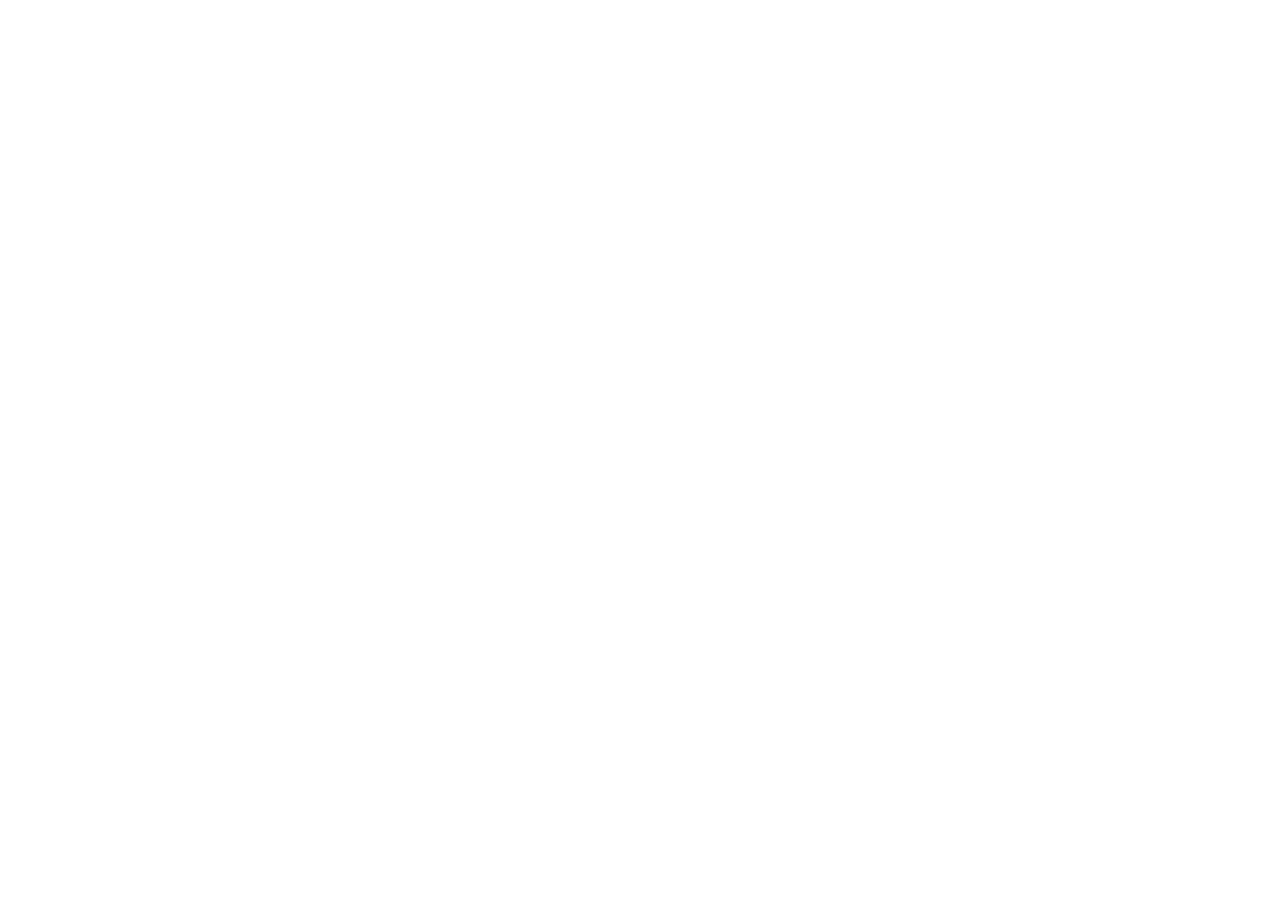
==== index.html @ 690aa9f1 "Add style sheet, RPS button html" ====
<!DOCTYPE html>
<html lang="en">
<head>
    <meta charset="UTF-8">
    <meta name="viewport" content="width=device-width, initial-scale=1.0">
    <title>Document</title>
    <link rel="stylesheet" href="./style.css">
</head>
<body>
    <div id="rock"></div>
    <div id="paper"></div>
    <div id="scissors"></div>
    <script src="rpsJS.js"></script>
</body>
</html>
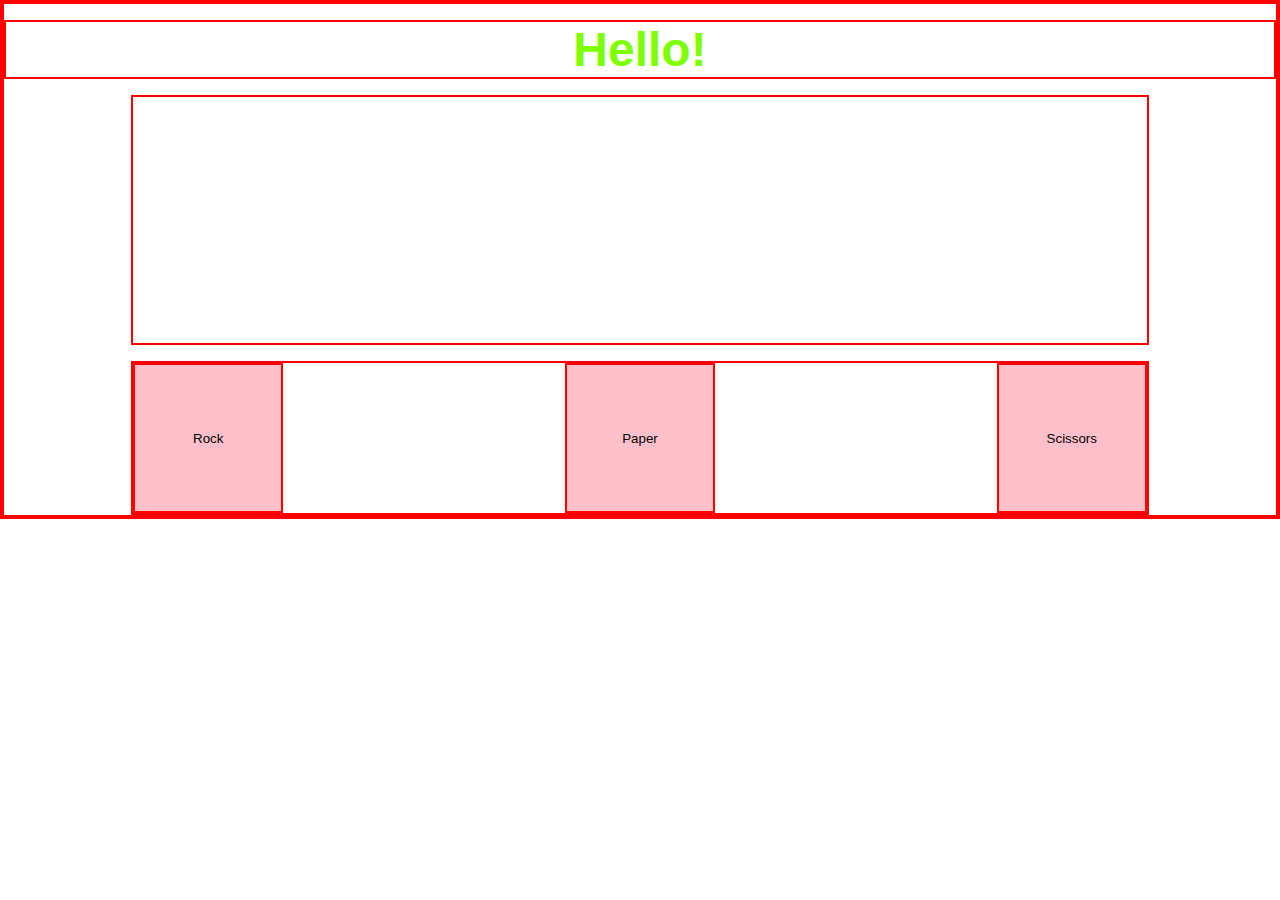
==== commit a25630e0: "Dude it's 4am you think I've kept track?" ====
--- a/index.html
+++ b/index.html
@@ -7,9 +7,13 @@
     <link rel="stylesheet" href="./style.css">
 </head>
 <body>
-    <div id="rock"></div>
-    <div id="paper"></div>
-    <div id="scissors"></div>
-    <script src="rpsJS.js"></script>
+    <h1>Hello!</h1>
+    <div id="status"></div>
+    <div class="buttonContainer">
+        <button id="rock" type="button">Rock</button>
+        <button id="paper" type="button">Paper</button>
+        <button id="scissors" type="button">Scissors</button>
+    </div>
+    <!-- <script src="rpsJS.js"></script> -->
 </body>
 </html>--- a/style.css
+++ b/style.css
@@ -0,0 +1,58 @@
+* {
+    margin: 0px;
+    padding: 0px;
+    font-family: Arial, Helvetica, sans-serif;
+    box-sizing: border-box;
+    border: 2px solid red;
+}
+
+h1 {
+    margin: 16px 0px;
+    text-align: center;
+    font-size: 48px;
+    color:chartreuse;
+}
+
+#status {
+    height: 250px;
+    width: 80%;
+    margin: 16px auto;
+}
+
+#counter {
+    width: 50%;
+    height: 50px;
+    color: greenyellow;
+    font-size: 36
+}
+
+#rock {
+    width: 150px;
+    height: 150px;
+    background-color: pink;
+}
+
+#paper {
+    width: 150px;
+    height: 150px;
+    background-color: pink;
+}
+
+#scissors {
+    width: 150px;
+    height: 150px;
+    background-color: pink;
+}
+
+.buttonContainer {
+    display: flex;
+    width: 80%;
+    margin: auto;
+    justify-content: space-between;
+    align-items: center;
+}
+
+.onPress {
+    scale: 1.1;
+    transition:
+}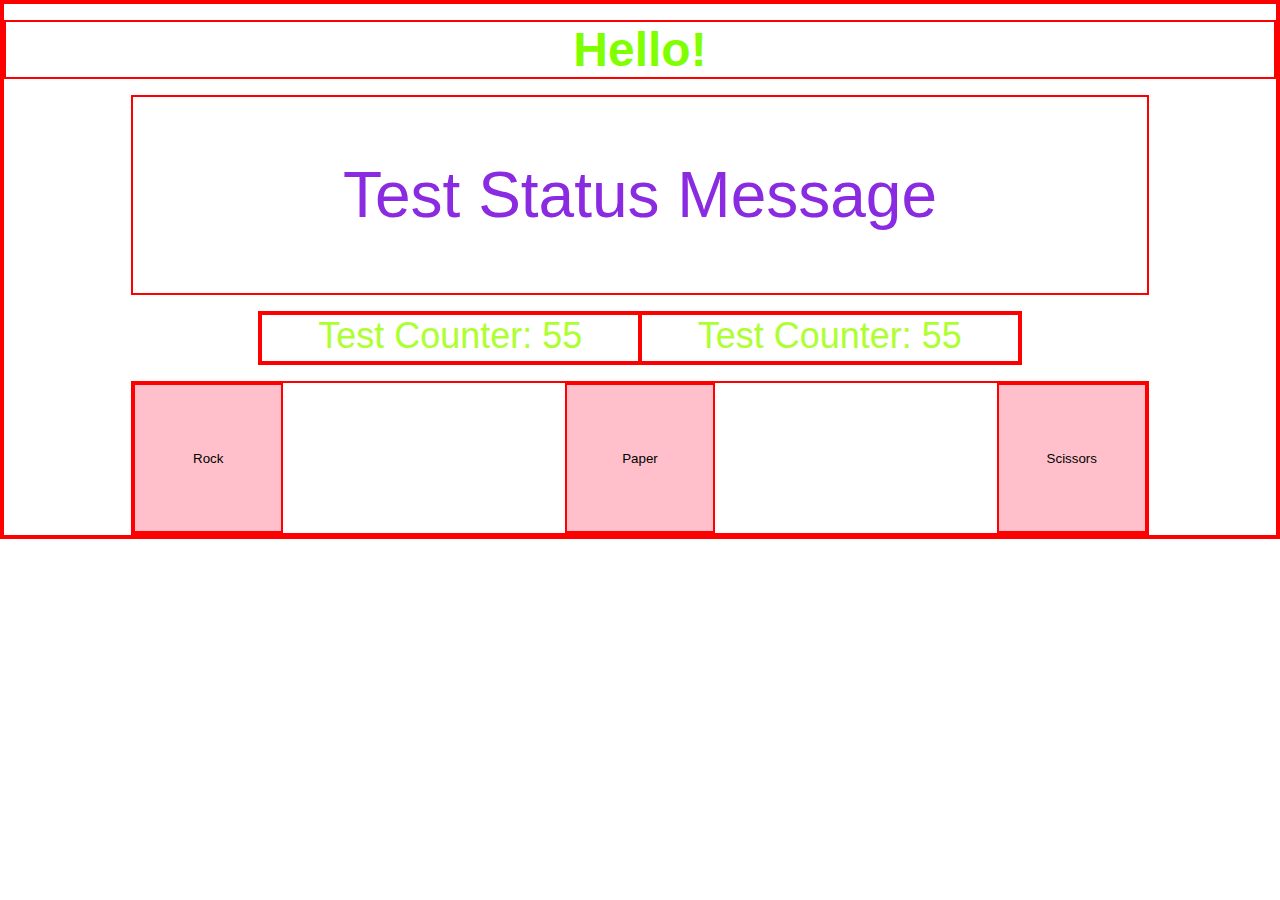
==== commit 6ac96169: "Remove text box, add clickable UI" ====
--- a/index.html
+++ b/index.html
@@ -8,12 +8,16 @@
 </head>
 <body>
     <h1>Hello!</h1>
-    <div id="status"></div>
+    <div id="status">Test Status Message</div>
+    <div class="counterContainer">
+        <div id="counterPlayer" class="counter">Test Counter: 55</div>
+        <div id="counterBot" class="counter">Test Counter: 55</div>
+    </div>
     <div class="buttonContainer">
         <button id="rock" type="button">Rock</button>
         <button id="paper" type="button">Paper</button>
         <button id="scissors" type="button">Scissors</button>
     </div>
-    <!-- <script src="rpsJS.js"></script> -->
+    <script src="rpsJS.js"></script>
 </body>
 </html>--- a/style.css
+++ b/style.css
@@ -14,16 +14,35 @@
 }
 
 #status {
-    height: 250px;
+    display: flex;
+    height: 200px;
     width: 80%;
+    justify-content: center;
+    align-items: center;
+    font-size: 64px;
+    color: blueviolet;
     margin: 16px auto;
+    text-align: center;
 }
 
-#counter {
-    width: 50%;
+.counterContainer {
+    display: flex;
+    margin: 16px auto;
+    justify-content: center;
+    width: 60%;
+
+}
+
+.counter {
+    display: flex;
+    flex: auto;
+    width: 25%;
     height: 50px;
     color: greenyellow;
-    font-size: 36
+    font-size: 36px;
+    margin: 0 auto;
+    text-align: center;
+    justify-content: center;
 }
 
 #rock {
@@ -51,8 +70,7 @@
     justify-content: space-between;
     align-items: center;
 }
-
-.onPress {
+/* ***DO THIS LATER FOR BUTTON ANIMATION***
+.onPress { 
     scale: 1.1;
-    transition:
-}+} */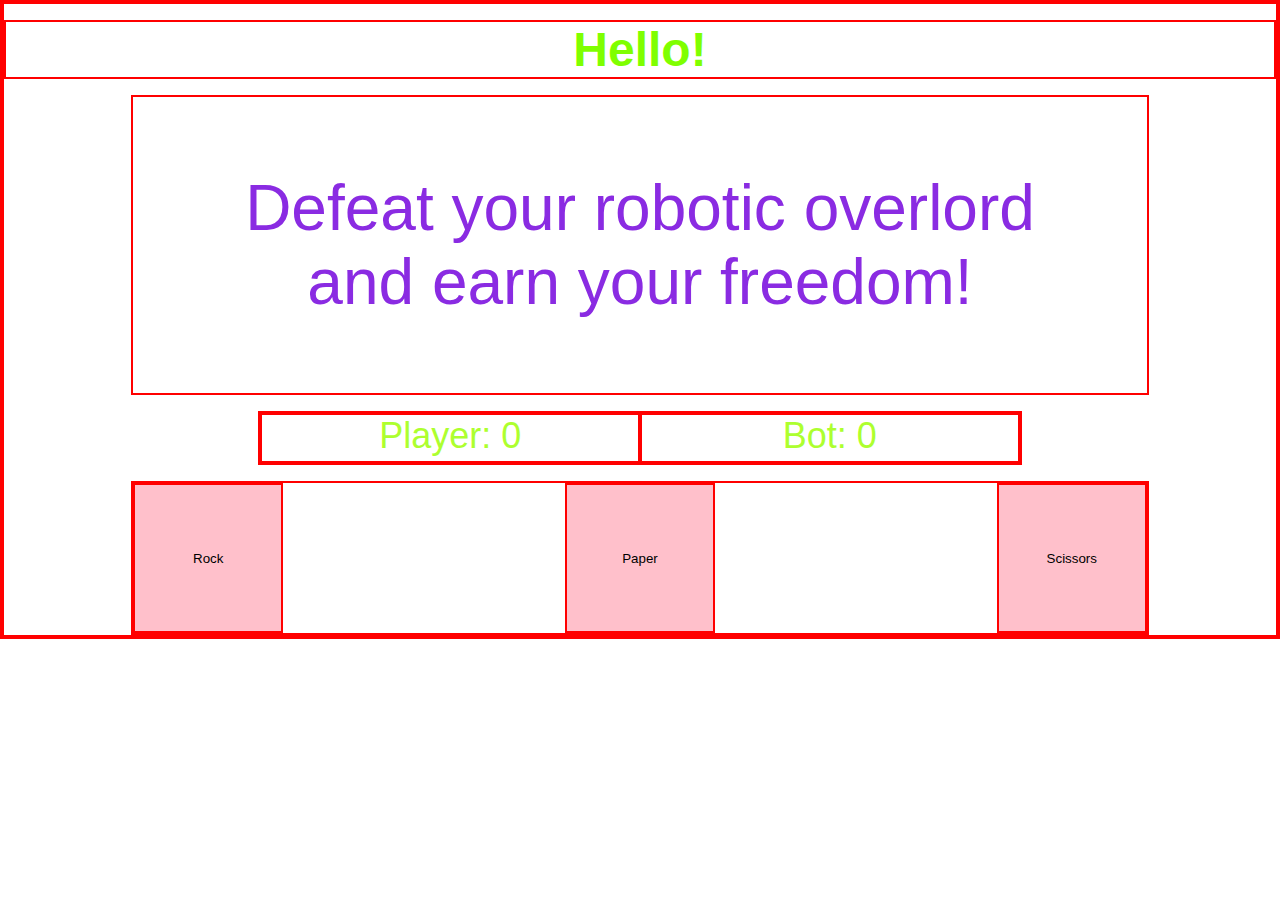
==== commit 681dfe6a: "Add counters, status change, endgame check" ====
--- a/index.html
+++ b/index.html
@@ -8,15 +8,15 @@
 </head>
 <body>
     <h1>Hello!</h1>
-    <div id="status">Test Status Message</div>
+    <div id="status">Defeat your robotic overlord <br> and earn your freedom!</div> <!-- CONSIDER USING document.createElement TO DYNAMICALLY ADD STATUS MESSAGE-->
     <div class="counterContainer">
-        <div id="counterPlayer" class="counter">Test Counter: 55</div>
-        <div id="counterBot" class="counter">Test Counter: 55</div>
+        <div id="counterPlayer" class="counter"></div>
+        <div id="counterBot" class="counter"></div>
     </div>
     <div class="buttonContainer">
-        <button id="rock" type="button">Rock</button>
-        <button id="paper" type="button">Paper</button>
-        <button id="scissors" type="button">Scissors</button>
+        <button id="rock" class="rpsButton" type="button">Rock</button>
+        <button id="paper" class="rpsButton" type="button">Paper</button>
+        <button id="scissors" class="rpsButton" type="button">Scissors</button>
     </div>
     <script src="rpsJS.js"></script>
 </body>
--- a/style.css
+++ b/style.css
@@ -15,7 +15,8 @@
 
 #status {
     display: flex;
-    height: 200px;
+    flex: 1 1 0;
+    height: 300px;
     width: 80%;
     justify-content: center;
     align-items: center;
@@ -63,6 +64,10 @@
     background-color: pink;
 }
 
+.rpsButton {
+    
+}
+
 .buttonContainer {
     display: flex;
     width: 80%;
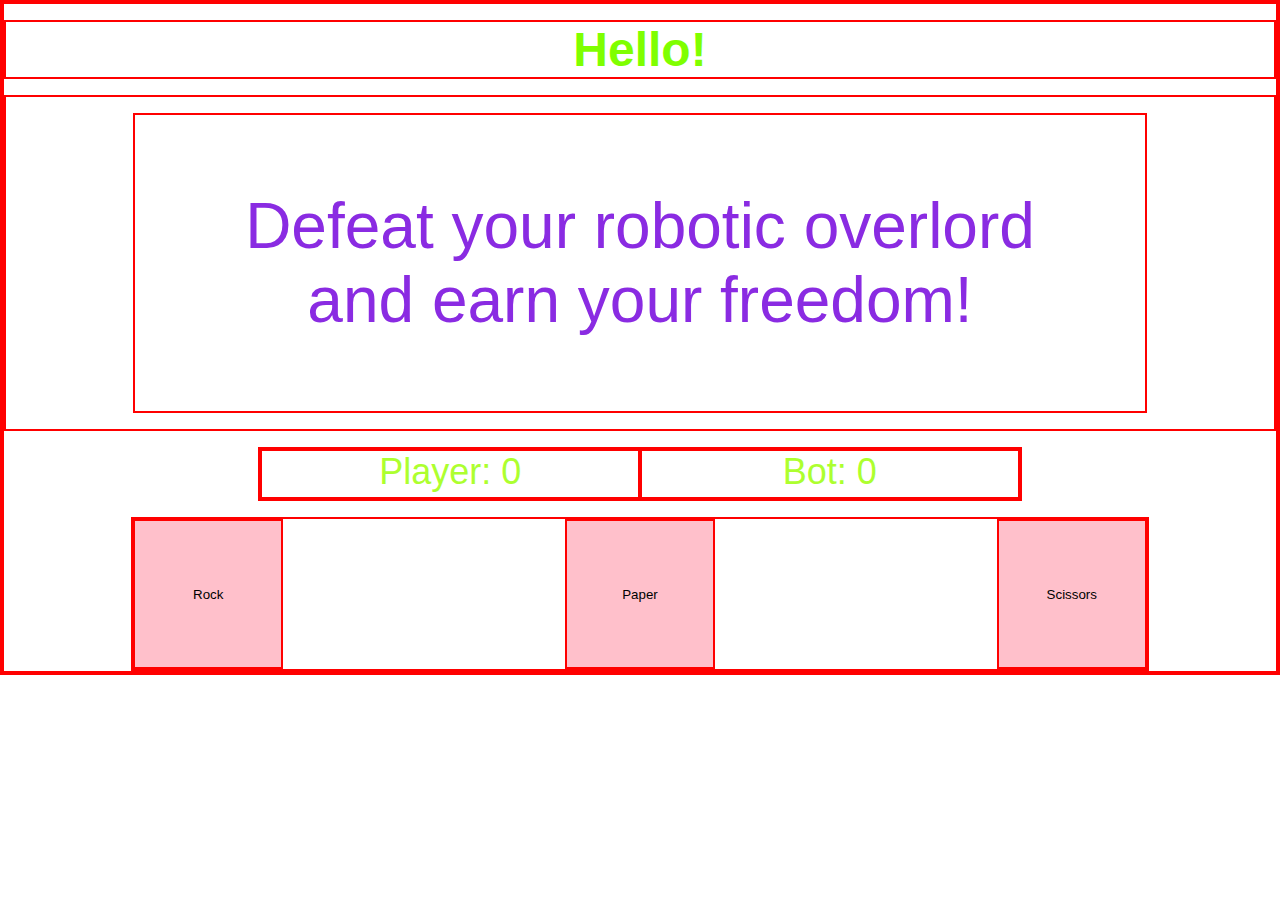
==== commit d65cfddb: "Complete RPS ui" ====
--- a/index.html
+++ b/index.html
@@ -8,12 +8,14 @@
 </head>
 <body>
     <h1>Hello!</h1>
-    <div id="status">Defeat your robotic overlord <br> and earn your freedom!</div> <!-- CONSIDER USING document.createElement TO DYNAMICALLY ADD STATUS MESSAGE-->
+    <div id="statusBox">
+        <div id="status">Defeat your robotic overlord <br> and earn your freedom!</div> <!-- CONSIDER USING document.createElement TO DYNAMICALLY ADD STATUS MESSAGE-->
+    </div>
     <div class="counterContainer">
         <div id="counterPlayer" class="counter"></div>
         <div id="counterBot" class="counter"></div>
     </div>
-    <div class="buttonContainer">
+    <div id="buttonContainer">
         <button id="rock" class="rpsButton" type="button">Rock</button>
         <button id="paper" class="rpsButton" type="button">Paper</button>
         <button id="scissors" class="rpsButton" type="button">Scissors</button>
--- a/style.css
+++ b/style.css
@@ -64,17 +64,31 @@
     background-color: pink;
 }
 
-.rpsButton {
-    
-}
-
-.buttonContainer {
+#buttonContainer {
     display: flex;
     width: 80%;
     margin: auto;
     justify-content: space-between;
     align-items: center;
 }
+
+.rpsButton {
+    
+}
+
+
+
+.restartButton {
+    display: flex;
+    width: 50%;
+    height: 100px;
+    margin: 16px auto;
+    justify-content: center;
+    align-items: center;
+    background-color:gray;
+    color: yellow;
+    font: 24px bold;
+}
 /* ***DO THIS LATER FOR BUTTON ANIMATION***
 .onPress { 
     scale: 1.1;
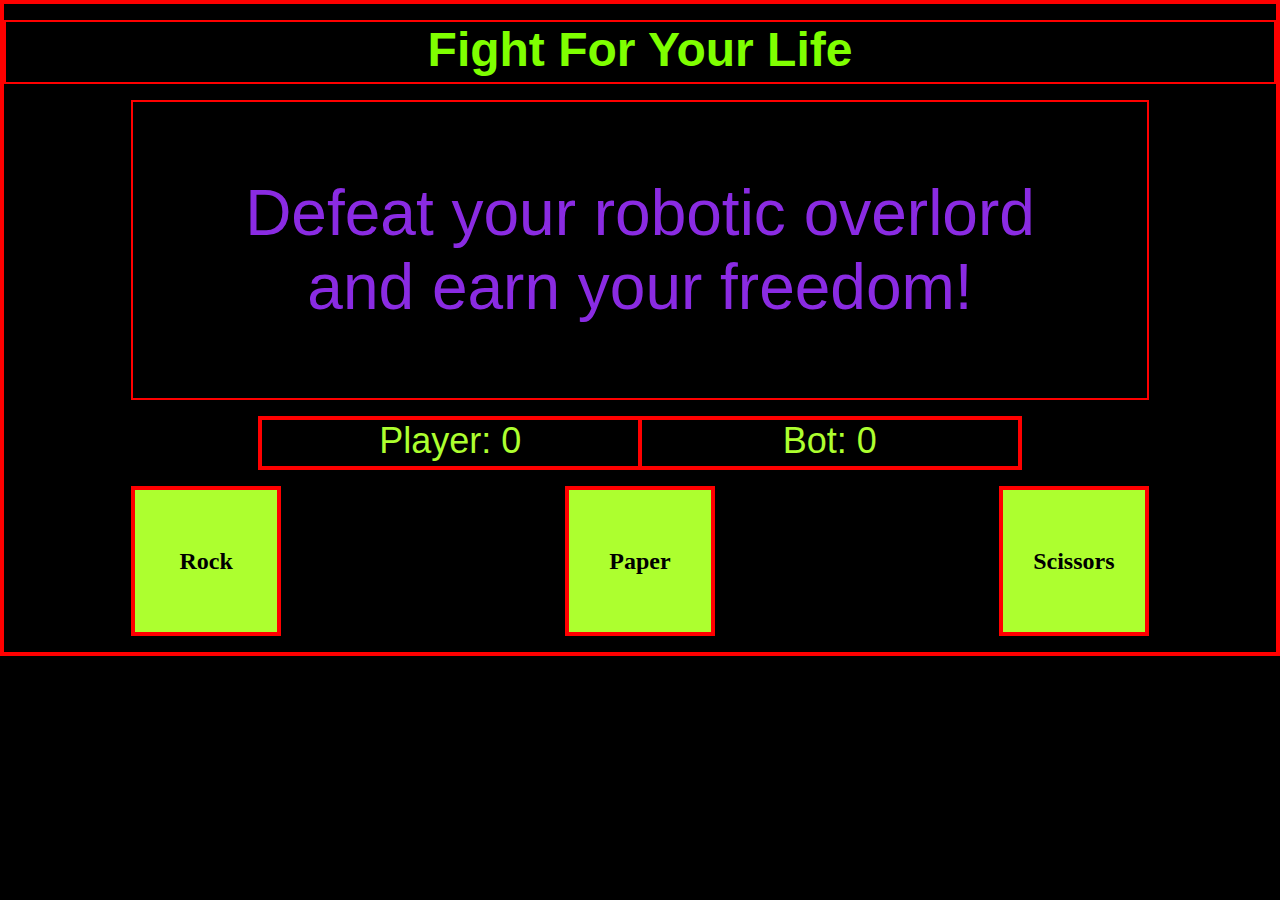
==== commit bbef8be2: "Cleaned up some CSS" ====
--- a/index.html
+++ b/index.html
@@ -7,7 +7,7 @@
     <link rel="stylesheet" href="./style.css">
 </head>
 <body>
-    <h1>Hello!</h1>
+    <h1>Fight For Your Life</h1>
     <div id="statusBox">
         <div id="status">Defeat your robotic overlord <br> and earn your freedom!</div> <!-- CONSIDER USING document.createElement TO DYNAMICALLY ADD STATUS MESSAGE-->
     </div>
--- a/style.css
+++ b/style.css
@@ -1,4 +1,5 @@
 * {
+    background-color: black;
     margin: 0px;
     padding: 0px;
     font-family: Arial, Helvetica, sans-serif;
@@ -8,6 +9,7 @@
 
 h1 {
     margin: 16px 0px;
+    padding-bottom: 5px;
     text-align: center;
     font-size: 48px;
     color:chartreuse;
@@ -24,6 +26,10 @@
     color: blueviolet;
     margin: 16px auto;
     text-align: center;
+}
+
+#statusBox {
+    border: none;
 }
 
 .counterContainer {
@@ -46,34 +52,23 @@
     justify-content: center;
 }
 
-#rock {
-    width: 150px;
-    height: 150px;
-    background-color: pink;
-}
-
-#paper {
-    width: 150px;
-    height: 150px;
-    background-color: pink;
-}
-
-#scissors {
-    width: 150px;
-    height: 150px;
-    background-color: pink;
-}
+ 
 
 #buttonContainer {
     display: flex;
     width: 80%;
-    margin: auto;
+    margin: 16px auto;
     justify-content: space-between;
     align-items: center;
+    border: none;
 }
 
 .rpsButton {
-    
+    font: bold 24px black;
+    width: 150px;
+    height: 150px;
+    background-color: greenyellow;
+    border: 4px solid red;
 }
 
 
